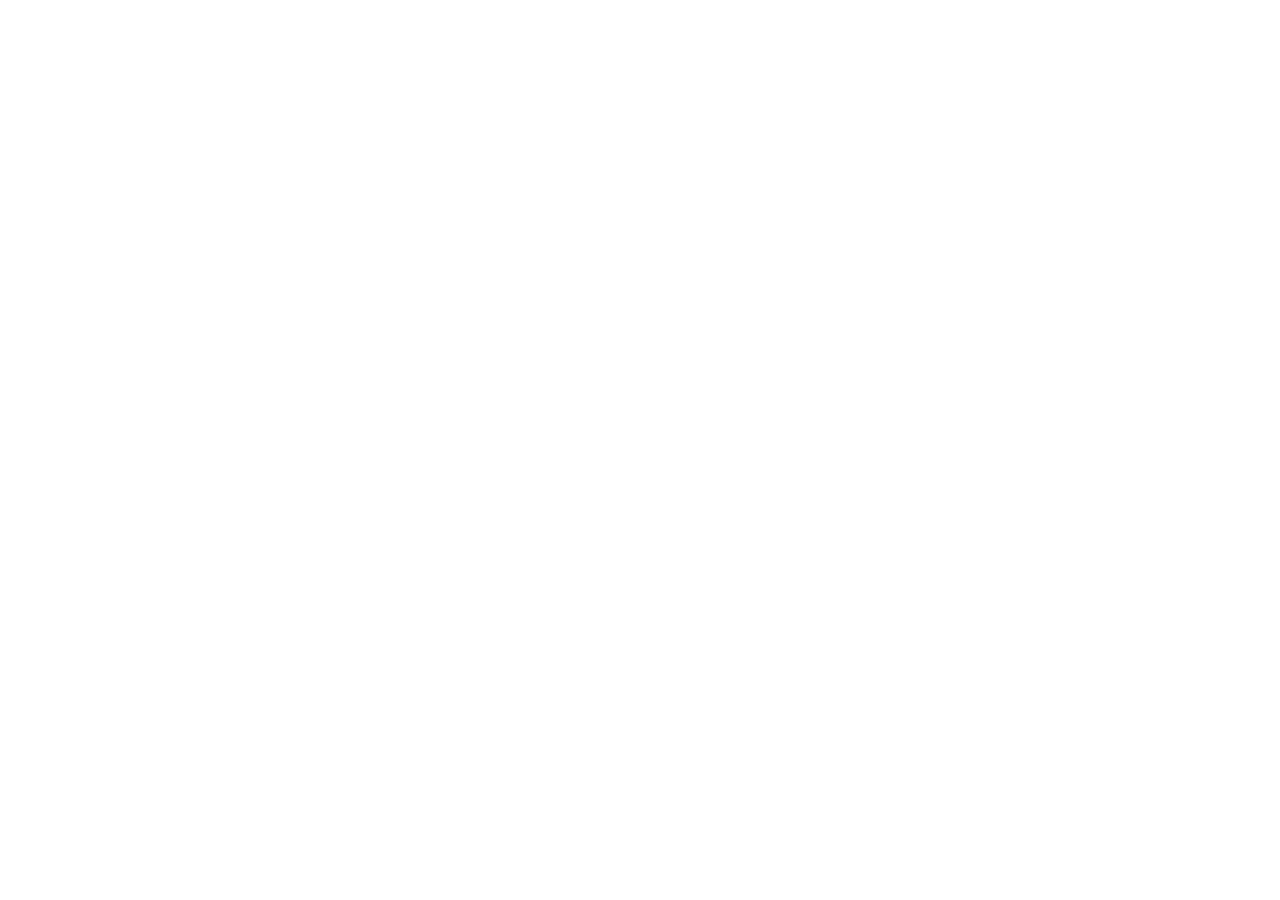
==== game.html @ 110629c9 "startpage updates!" ====
<!DOCTYPE html>
<html lang="en">
  <head>
    <script src="https://cdn.jsdelivr.net/npm/p5@1.11.10/lib/p5.js"></script>
    <script src="https://cdn.jsdelivr.net/npm/p5@1.11.10/lib/addons/p5.sound.min.js"></script>
    <link rel="stylesheet" type="text/css" href="style.css">
    <meta charset="utf-8" />

  </head>
  <body>
    <main>
    </main>
    <script src="startpage.js"></script>
  </body>
</html>
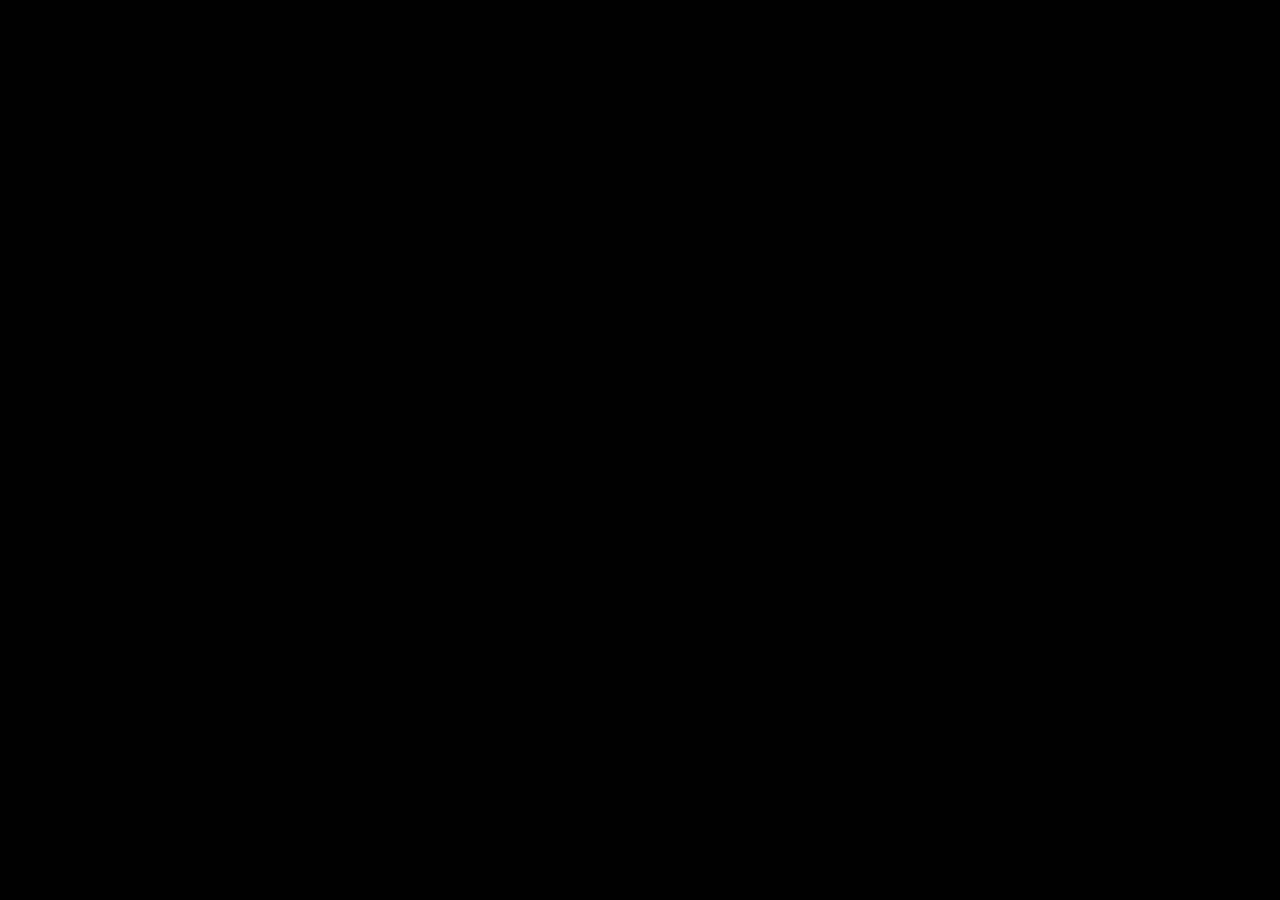
==== commit 04c8584b: "Revamped Spawning Enemies should spawn with start button" ====
--- a/game.html
+++ b/game.html
@@ -1,15 +1,16 @@
 <!DOCTYPE html>
 <html lang="en">
   <head>
+    <title>Mercenary Madness - Start Screen</title>
     <script src="https://cdn.jsdelivr.net/npm/p5@1.11.10/lib/p5.js"></script>
     <script src="https://cdn.jsdelivr.net/npm/p5@1.11.10/lib/addons/p5.sound.min.js"></script>
     <link rel="stylesheet" type="text/css" href="style.css">
-    <meta charset="utf-8" />
+    <meta charset="utf-8">
 
   </head>
   <body>
     <main>
     </main>
-    <script src="startpage.js"></script>
+    <script src="pages/STARTPAGE.js"></script>
   </body>
 </html>
--- a/style.css
+++ b/style.css
@@ -0,0 +1,13 @@
+html, body {
+  margin: 0;
+  padding: 0;
+  height: 100%;
+  display: flex;
+  justify-content: center;
+  align-items: center;
+  background-color: black;
+}
+
+canvas {
+  display: block;
+}
